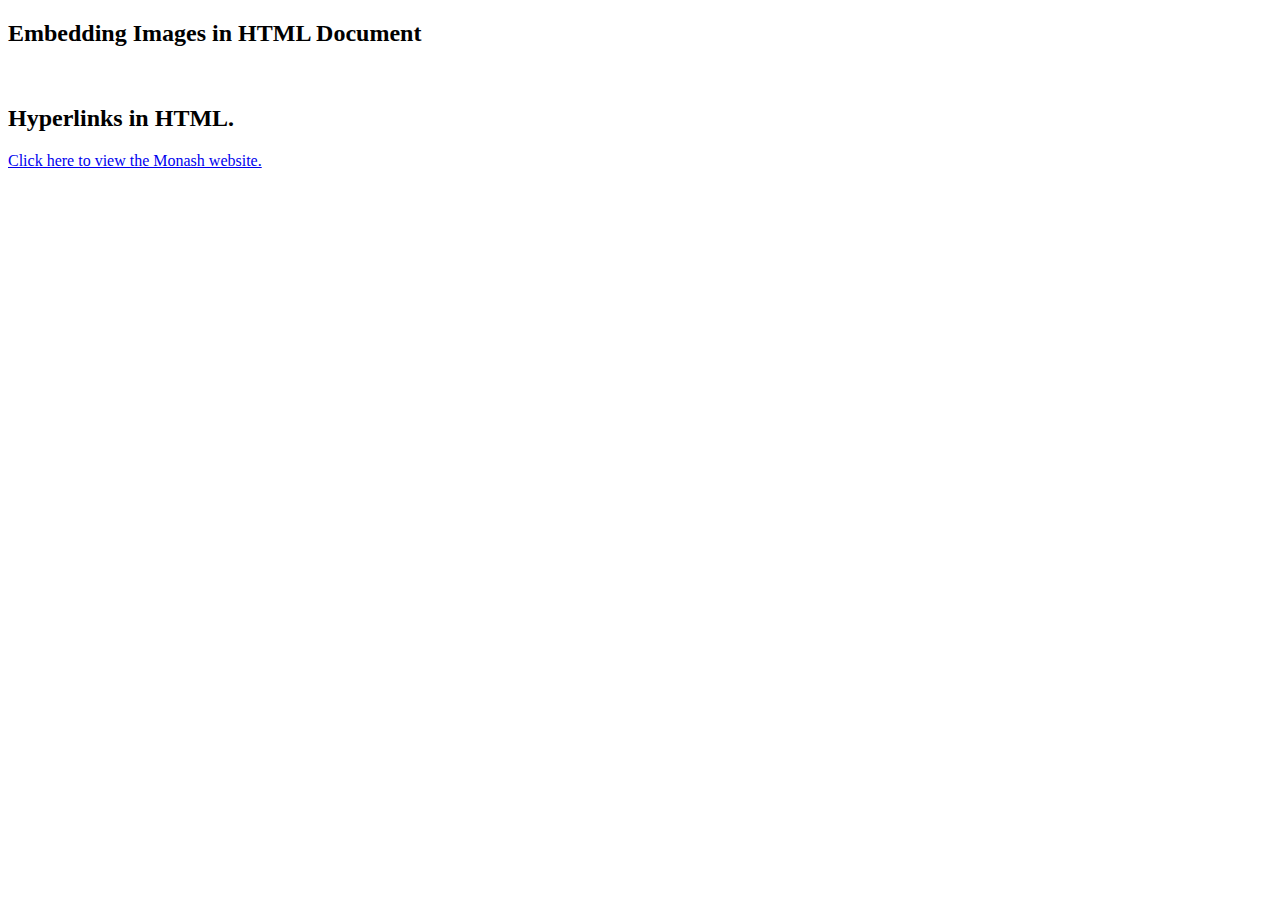
==== index.html @ 8fd299ad "new image src added, hyperlink to monash added" ====
<!DOCTYPE html>
<html lang="en">
<head>
    <title>My first HTML Document</title>
</head>

<body>
    <h2> Embedding Images in HTML Document</h2>
    
    <img scr="/Users/ishamishra/Documents/Monash/Year 3/Semester 2/FIT3179/week 4/Part B - Introduction to HTML, Github and VS Code/basic-html/leopard.jpg"/>

    <h2> Hyperlinks in HTML. </h2>

    <a href="https://www.monash.edu/">
        Click here to view the Monash website. 
    </a>


</body>
</html>
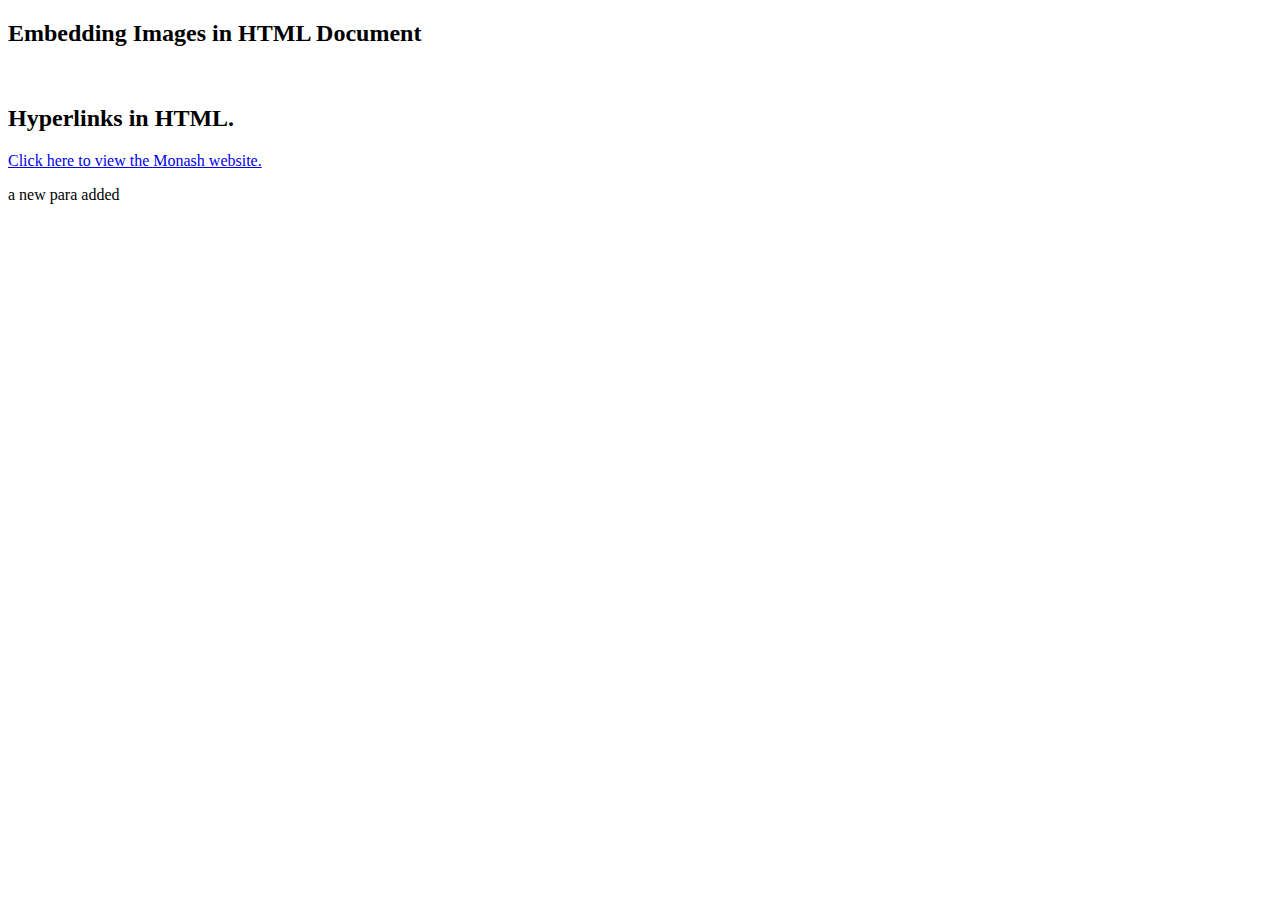
==== commit 773e9f8c: "new para added" ====
--- a/index.html
+++ b/index.html
@@ -15,6 +15,9 @@
         Click here to view the Monash website. 
     </a>
 
+    <p>
+        a new para added 
+    </p>
 
 </body>
 </html>
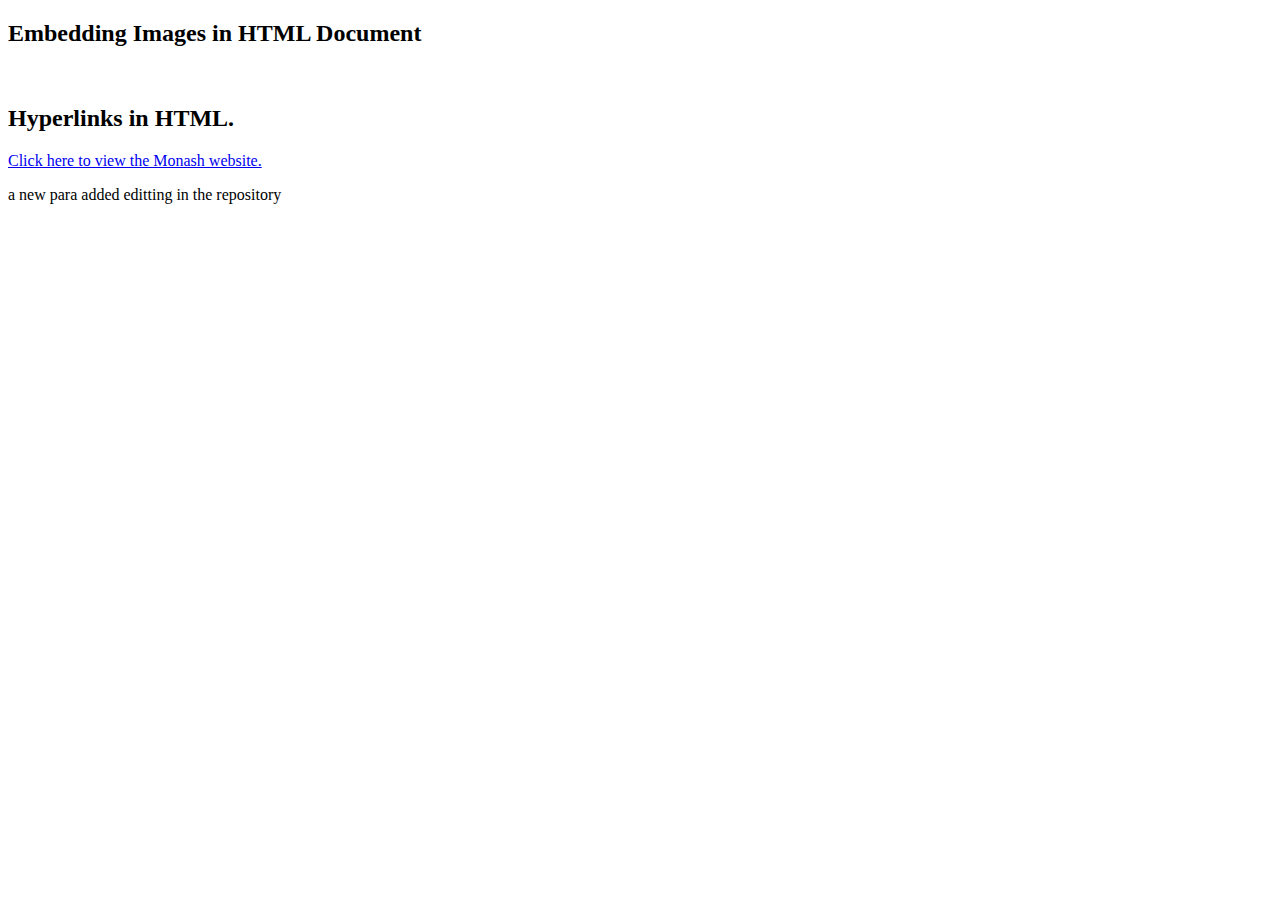
==== commit ae3a399d: "editting in repository" ====
--- a/index.html
+++ b/index.html
@@ -17,6 +17,7 @@
 
     <p>
         a new para added 
+        editting in the repository 
     </p>
 
 </body>
